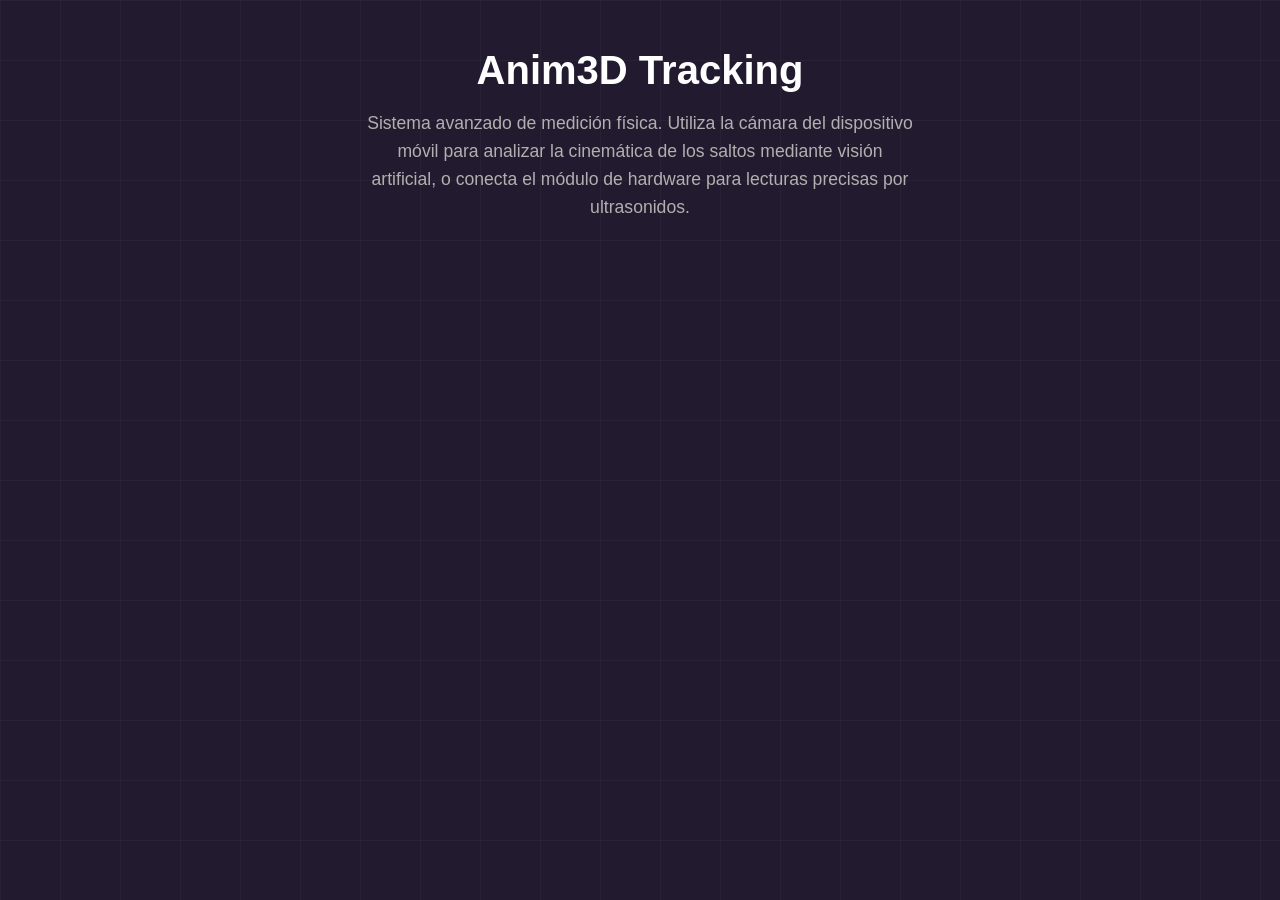
==== integration/web/index.html @ d130d987 "Merge pull request #11 from Dieguuo/gestor-video-alertas Funcionalidad gestor de vídeos, gráficas de" ====
<!DOCTYPE html>
<html lang="es">
<head>
    <meta charset="UTF-8">
    <meta name="viewport" content="width=device-width, initial-scale=1.0">
    <title>Body Tracking - Inicio</title>
    <link rel="stylesheet" href="css/style.css">
</head>
<body>
    <header class="hero">
        <h1>Anim3D Tracking</h1>
        <p>Sistema avanzado de medición física. Utiliza la cámara del dispositivo móvil para analizar la cinemática de los saltos mediante visión artificial, o conecta el módulo de hardware para lecturas precisas por ultrasonidos.</p>
    </header>

    <main class="modules-container">
        <a href="salto.html" class="module-card hidden" id="card-salto">
            <div class="card-content">
                <h2>Cámara / Salto</h2>
                <p>Calcula la distancia vertical y horizontal usando IA.</p>
            </div>
        </a>

        <a href="arduino.html" class="module-card hidden" id="card-arduino">
            <div class="card-content">
                <h2>Sensor Arduino</h2>
                <p>Medición por ultrasonidos en tiempo real.</p>
            </div>
        </a>

        <a href="videos.html" class="module-card hidden" id="card-videos">
            <div class="card-content">
                <h2>Biblioteca de vídeos</h2>
                <p>Reproduce y filtra vídeos guardados por usuario, con separación individual y comparativa.</p>
            </div>
        </a>
    </main>

    <script src="js/app.js"></script>
</body>
</html>
---- integration/web/css/style.css ----
/* Variables de color corporativos extraídos de la web Anim3D - Ajustado para ser más claro */
:root {
    --bg-dark: #221a2e; /* Fondo violeta oscuro más claro para mejor visibilidad */
    --results-sheet-bg: #2a2139; /* Fondo del panel de resultados ligeramente distinto */
    --purple-brand: #854cb5; /* Violeta corporativo de los botones */
    --text-light: #ffffff;
    --text-muted: #b0b0b0; /* Texto secundario ligeramente más claro */
    --grid-color: rgba(255, 255, 255, 0.03); /* Líneas de la cuadrícula */
}

* {
    margin: 0;
    padding: 0;
    box-sizing: border-box;
    font-family: 'Segoe UI', Roboto, Helvetica, Arial, sans-serif;
    -webkit-tap-highlight-color: transparent;
}

html, body {
    max-width: 100vw;
    overflow-x: hidden;
}

body {
    /* Fondo oscuro con el patrón de cuadrícula de la web original */
    background-color: var(--bg-dark);
    background-image: 
        linear-gradient(var(--grid-color) 1px, transparent 1px),
        linear-gradient(90deg, var(--grid-color) 1px, transparent 1px);
    background-size: 60px 60px;
    
    color: var(--text-light);
    min-height: 100vh;
    display: flex;
    flex-direction: column;
    align-items: center;
    overflow-x: hidden;
}

/* Cabecera (Descripción del proyecto) */
.hero {
    text-align: center;
    padding: 3rem 1.5rem;
    max-width: 600px;
    margin-bottom: 2rem;
}

.hero h1 {
    font-size: 2.5rem;
    margin-bottom: 1rem;
    color: var(--text-light);
}

.hero p {
    font-size: 1.1rem;
    line-height: 1.6;
    color: var(--text-muted);
}

/* Contenedor de las tarjetas */
.modules-container {
    display: flex;
    flex-direction: column;
    gap: 2rem;
    width: 100%;
    max-width: 500px;
    padding: 0 1.5rem 4rem 1.5rem;
}

/* Diseño de los botones tipo tarjeta */
.module-card {
    display: block;
    text-decoration: none;
    background: rgba(255, 255, 255, 0.03); /* Más transparente para que se vea la cuadrícula */
    backdrop-filter: blur(10px);
    border: 1px solid rgba(255, 255, 255, 0.08);
    border-radius: 20px;
    padding: 2rem;
    color: var(--text-light);
    box-shadow: 0 8px 32px rgba(0, 0, 0, 0.4);
    transition: transform 0.2s ease, box-shadow 0.2s ease, background 0.2s ease;
}

.module-card:active {
    transform: scale(0.96);
}

.module-card:hover {
    background: rgba(255, 255, 255, 0.06);
}

.card-content h2 {
    font-size: 1.5rem;
    margin-bottom: 0.5rem;
}

.card-content p {
    color: var(--text-muted);
    font-size: 0.95rem;
}

/* --- CLASES PARA LA ANIMACIÓN DE SCROLL --- */
.hidden {
    opacity: 0;
    transform: translateY(40px);
    transition: all 0.8s cubic-bezier(0.25, 0.46, 0.45, 0.94);
}

.show {
    opacity: 1;
    transform: translateY(0);
}

#card-arduino {
    transition-delay: 0.15s;
}

/* --- VISTA DE CÁMARA REDISEÑADA (salto.html) --- */

.salto-page {
    background-color: var(--bg-dark);
    background-image: 
        linear-gradient(var(--grid-color) 1px, transparent 1px),
        linear-gradient(90deg, var(--grid-color) 1px, transparent 1px);
    background-size: 60px 60px;
    min-height: 100vh;
    display: flex;
    flex-direction: column;
    padding: 0;
    margin: 0;
    overflow: hidden;
}

/* Cabecera inquebrantable */
.top-bar {
    display: flex;
    align-items: center;
    justify-content: flex-start;
    padding: 1.5rem 1rem;
    gap: 0.8rem;
    width: 100%;
}

.back-button {
    display: flex;
    align-items: center;
    gap: 0.4rem;
    color: var(--text-light);
    text-decoration: none;
    font-weight: bold;
    font-size: 1.1rem;
    flex-shrink: 0;
}

.header-title {
    font-size: 1.3rem;
    margin: 0;
    color: var(--text-light);
    overflow: hidden;
    text-overflow: ellipsis;
    white-space: nowrap;
    min-width: 0;
}

.toast-aviso {
    position: fixed;
    top: 14px;
    left: 50%;
    transform: translateX(-50%) translateY(-10px);
    z-index: 200;
    min-width: 240px;
    max-width: calc(100vw - 2rem);
    padding: 0.75rem 0.95rem;
    border-radius: 12px;
    color: #fff;
    font-size: 0.9rem;
    font-weight: 700;
    letter-spacing: 0.15px;
    opacity: 0;
    pointer-events: none;
    transition: opacity 0.25s ease, transform 0.25s ease;
    border: 1px solid rgba(255, 255, 255, 0.25);
    backdrop-filter: blur(6px);
}

.toast-aviso.show {
    opacity: 1;
    transform: translateX(-50%) translateY(0);
}

.toast-aviso.info {
    background: rgba(111, 56, 183, 0.92);
}

.toast-aviso.success {
    background: rgba(41, 168, 120, 0.92);
}

.toast-aviso.warn {
    background: rgba(196, 128, 40, 0.92);
}

.toast-aviso.error {
    background: rgba(190, 67, 67, 0.92);
}

.pre-camera-controls {
    width: 100%;
    max-width: 500px;
    padding: 0 1.5rem 0.65rem 1.5rem;
    display: grid;
    gap: 0.35rem;
}

.pre-camera-label {
    color: var(--text-muted);
    font-size: 0.82rem;
    letter-spacing: 0.2px;
}

/* El rectángulo de la cámara */
.camera-wrapper {
    position: relative;
    padding: 0 1.5rem;
    width: 100%;
    display: flex;
    justify-content: center;
    align-items: center;
}

#vista-camara {
    width: 100%;
    max-width: 500px;
    height: 45vh;
    background-color: #000;
    border-radius: 24px;
    object-fit: cover;
    box-shadow: 0 10px 30px rgba(0, 0, 0, 0.5);
    border: 1px solid rgba(255, 255, 255, 0.1);
}

.capture-strip {
    width: 100%;
    max-width: 500px;
    padding: 0.7rem 1.5rem 0 1.5rem;
    display: flex;
    flex-direction: column;
    gap: 0.8rem;
}

#canvas-esqueleto {
    position: absolute;
    top: 0;
    left: 0;
    width: 100%;
    height: 100%;
    pointer-events: none;
    z-index: 5;
}

#indicador-ia {
    position: absolute;
    top: 15px;
    left: 30px;
    z-index: 10;
    background: rgba(255, 165, 0, 0.8);
    color: #fff;
    padding: 6px 12px;
    border-radius: 20px;
    font-size: 14px;
    font-weight: bold;
    transition: all 0.3s ease;
}

.comparativa-progreso {
    position: absolute;
    top: 15px;
    right: 30px;
    z-index: 10;
    background: rgba(111, 56, 183, 0.9);
    color: #fff;
    padding: 6px 12px;
    border-radius: 20px;
    font-size: 13px;
    font-weight: 700;
    border: 1px solid rgba(203, 156, 255, 0.5);
}

.ia-lista {
    background: var(--purple-brand) !important;
}

/* Panel de controles */
.camera-hud {
    flex: 1;
    padding: 0.8rem 1.5rem 1.5rem 1.5rem;
    display: flex;
    flex-direction: column;
    gap: 1rem;
    align-items: center;
    width: 100%;
    max-width: 500px;
    margin: 0 auto;
    overflow-y: auto;
}

.user-panel {
    width: 100%;
    background: rgba(255, 255, 255, 0.03);
    border: 1px solid rgba(255, 255, 255, 0.1);
    border-radius: 18px;
    padding: 1rem;
    display: flex;
    flex-direction: column;
    gap: 0.75rem;
}

.analitica-panel {
    margin-top: 0.35rem;
    width: 100%;
    border: 1px solid rgba(203, 156, 255, 0.28);
    background: rgba(111, 56, 183, 0.08);
    border-radius: 14px;
    padding: 0.75rem;
    display: flex;
    flex-direction: column;
    gap: 0.7rem;
}

.analitica-header {
    display: flex;
    align-items: flex-start;
    justify-content: space-between;
    gap: 0.6rem;
    flex-wrap: wrap;
}

.analitica-tools {
    display: flex;
    align-items: center;
    gap: 0.5rem;
    flex-wrap: wrap;
    justify-content: flex-end;
    margin-left: auto;
}

.analitica-select {
    height: 34px;
    border-radius: 10px;
    padding: 0.35rem 0.45rem;
    font-size: 0.78rem;
    min-width: 150px;
    max-width: 100%;
}

.analitica-titulo {
    font-size: 0.95rem;
    color: #d7b9f3;
    flex: 1 1 150px;
}

.analitica-refresh {
    height: 34px !important;
    width: auto !important;
    min-width: 110px;
    border-radius: 10px;
    font-size: 0.83rem !important;
}

.fatiga-alerta {
    border-radius: 10px;
    border: 1px solid rgba(248, 118, 135, 0.55);
    background: rgba(187, 62, 77, 0.2);
    color: #ffc3cc;
    font-size: 0.84rem;
    line-height: 1.35;
    padding: 0.6rem 0.65rem;
}

.alertas-tendencia {
    border-radius: 10px;
    border: 1px solid rgba(255, 214, 102, 0.45);
    background: rgba(196, 128, 40, 0.2);
    color: #ffe4b5;
    font-size: 0.82rem;
    line-height: 1.35;
    padding: 0.55rem 0.65rem;
    text-align: left;
}

.analitica-metricas {
    display: grid;
    grid-template-columns: 1fr 1fr;
    gap: 0.45rem;
}

.metrica-item {
    display: flex;
    flex-direction: column;
    gap: 0.15rem;
    border: 1px solid rgba(255, 255, 255, 0.12);
    border-radius: 10px;
    background: rgba(255, 255, 255, 0.04);
    padding: 0.5rem 0.55rem;
}

.metrica-label {
    font-size: 0.73rem;
    color: var(--text-muted);
    text-transform: uppercase;
    letter-spacing: 0.35px;
}

.metrica-item strong {
    font-size: 0.92rem;
    color: #ffffff;
}

.analitica-avanzada-grid {
    display: grid;
    grid-template-columns: 1fr 1fr;
    gap: 0.55rem;
}

.metrica-item-wide {
    min-height: 88px;
    border-radius: 12px;
    border: 1px solid rgba(203, 156, 255, 0.26);
    background:
        linear-gradient(165deg, rgba(255, 255, 255, 0.05) 0%, rgba(111, 56, 183, 0.18) 100%);
    box-shadow: inset 0 1px 0 rgba(255, 255, 255, 0.06);
}

.metrica-item-wide strong {
    font-size: 0.82rem;
    line-height: 1.35;
    color: #f6eeff;
    white-space: pre-line;
}

.analitica-avanzada-grid .metrica-item-wide:nth-child(1) {
    border-color: rgba(89, 255, 199, 0.38);
}

.analitica-avanzada-grid .metrica-item-wide:nth-child(2) {
    border-color: rgba(255, 214, 102, 0.4);
}

.analitica-avanzada-grid .metrica-item-wide:nth-child(3) {
    border-color: rgba(248, 118, 135, 0.4);
}

.analitica-avanzada-grid .metrica-item-wide:nth-child(4) {
    border-color: rgba(203, 156, 255, 0.4);
}

.analitica-avanzada-grid .metrica-item-wide:nth-child(5) {
    border-color: rgba(157, 192, 255, 0.45);
}

.analitica-avanzada-grid .metrica-item-wide:nth-child(6) {
    border-color: rgba(255, 179, 102, 0.4);
}

.analitica-grafica-title {
    font-size: 0.8rem;
    color: #d8c3ef;
    margin: 0 0 0.35rem 0.1rem;
    letter-spacing: 0.2px;
}

.analitica-grafica-wrap-advanced {
    min-height: 230px;
}

.analitica-empty-text {
    margin: 0.45rem 0.1rem 0.2rem 0.1rem;
    font-size: 0.82rem;
    color: #d4bfdc;
    line-height: 1.35;
}

.analitica-grafica-wrap {
    width: 100%;
    border: 1px solid rgba(255, 255, 255, 0.12);
    border-radius: 12px;
    background: rgba(0, 0, 0, 0.18);
    padding: 0.45rem;
    height: 220px;
    min-height: 220px;
    max-height: 220px;
    overflow: hidden;
    display: grid;
    grid-template-rows: auto 1fr auto;
    align-items: stretch;
}

.analitica-grafica-wrap canvas {
    display: block;
    width: 100% !important;
    height: 100% !important;
    min-height: 0;
    max-height: 100% !important;
}

#wrap-grafica-tendencia,
#wrap-grafica-asimetria,
#wrap-grafica-corr-peso-potencia,
#wrap-grafica-corr-asim-estabilidad {
    height: 220px !important;
    min-height: 220px !important;
    max-height: 220px !important;
    overflow: hidden !important;
}

#wrap-grafica-tendencia canvas,
#wrap-grafica-asimetria canvas,
#wrap-grafica-corr-peso-potencia canvas,
#wrap-grafica-corr-asim-estabilidad canvas {
    width: 100% !important;
    height: 100% !important;
    max-height: 100% !important;
}

@media (max-width: 430px) {
    .analitica-tools {
        justify-content: flex-start;
        width: 100%;
        margin-left: 0;
    }

    .analitica-select {
        flex: 1 1 100%;
        min-width: 100%;
    }

    .analitica-refresh {
        flex: 0 0 auto;
    }

    .analitica-avanzada-grid {
        grid-template-columns: 1fr;
    }
}

.panel-title {
    font-size: 1rem;
    color: var(--text-light);
}

.biblioteca-link {
    display: flex;
    align-items: center;
    justify-content: center;
    text-decoration: none;
    font-size: 0.9rem !important;
    height: 40px !important;
    border-radius: 10px !important;
}

.form-inline-usuario {
    display: grid;
    grid-template-columns: 1fr;
    gap: 0.5rem;
}

.tabla-usuarios-wrapper {
    max-height: 220px;
    overflow-y: auto;
    border: 1px solid rgba(255, 255, 255, 0.12);
    border-radius: 12px;
    background: rgba(0, 0, 0, 0.15);
}

.tabla-usuarios {
    width: 100%;
    border-collapse: collapse;
    table-layout: fixed;
}

.tabla-usuarios thead th {
    position: sticky;
    top: 0;
    background: #2f2540;
    z-index: 2;
    font-size: 0.8rem;
    letter-spacing: 0.3px;
    color: #d8c6ea;
    text-align: left;
    padding: 0.55rem 0.6rem;
    border-bottom: 1px solid rgba(255, 255, 255, 0.15);
}

.tabla-usuarios thead th:last-child,
.tabla-usuarios td:last-child {
    text-align: left;
    width: auto;
}

.tabla-usuarios td {
    padding: 0.55rem 0.6rem;
    font-size: 0.88rem;
    color: var(--text-light);
    border-bottom: 1px solid rgba(255, 255, 255, 0.08);
    white-space: nowrap;
    overflow: hidden;
    text-overflow: ellipsis;
}

.tabla-usuarios tr {
    cursor: pointer;
    transition: background 0.2s ease;
}

.tabla-usuarios tr:hover {
    background: rgba(255, 255, 255, 0.06);
}

.tabla-usuarios tr.activo {
    background: rgba(156, 92, 212, 0.35);
}



.crud-action-row {
    width: 100%;
    display: flex;
    flex-direction: column;
    gap: 0.6rem;
}

.crud-action-row > button:first-child {
    width: 100%;
}

.crud-secondary-row {
    display: flex;
    gap: 0.6rem;
    width: 100%;
}

.crud-secondary-row button {
    flex: 1;
    width: 100% !important;
}

/* 1. Estructura compartida (mismo tamano, borde y fuente) */
.sensor-btn.secondary-btn,
.sensor-btn.danger-btn {
    height: 40px !important;
    font-size: 0.9rem !important;
    padding: 0 1rem !important;
    box-shadow: none !important;
    border-radius: 8px !important;
    cursor: pointer !important;
    transition: background 0.2s ease !important;
}

/* 2. Colores exclusivos del boton Editar (Gris translucido) */
.sensor-btn.secondary-btn {
    background: rgba(255, 255, 255, 0.08) !important;
    border: 1px solid rgba(255, 255, 255, 0.2) !important;
    color: var(--text-light) !important;
}

.sensor-btn.secondary-btn:hover {
    background: rgba(255, 255, 255, 0.15) !important;
}

/* 3. Colores exclusivos del boton Eliminar (Rojo translucido) */
.sensor-btn.danger-btn {
    background: rgba(187, 62, 77, 0.2) !important;
    border: 1px solid rgba(248, 118, 135, 0.55) !important;
    color: #f87687 !important;
}

.sensor-btn.danger-btn:hover {
    background: rgba(187, 62, 77, 0.35) !important;
}

.ghost-btn {
    background: transparent;
    border: 1px dashed rgba(255, 255, 255, 0.35);
}

.ghost-btn:hover {
    background: rgba(255, 255, 255, 0.08);
}

.config-panel {
    display: flex;
    gap: 0.5rem;
    width: 100%;
}

.record-choice {
    width: 100%;
    display: flex;
    flex-direction: column;
    gap: 0.35rem;
    font-size: 0.9rem;
    color: var(--text-muted);
    border: 1px solid rgba(133, 76, 181, 0.35);
    background: rgba(133, 76, 181, 0.08);
    border-radius: 14px;
    padding: 0.7rem 0.8rem;
}

.choice-label {
    color: var(--text-light);
    font-weight: 600;
}

.record-choice label {
    display: flex;
    gap: 0.5rem;
    align-items: center;
}

/* Inputs modo oscuro - Ajustado para fondo más claro */
.modern-input {
    flex: 1;
    min-width: 0;
    padding: 0.8rem;
    border-radius: 14px;
    border: 1px solid rgba(255, 255, 255, 0.1);
    background: rgba(255, 255, 255, 0.05); /* Fondo input más claro que el body */
    color: var(--text-light);
    font-weight: 600;
    font-size: 0.95rem;
    outline: none;
    height: 54px;
}

.modern-input::placeholder {
    color: rgba(255, 255, 255, 0.4);
}

/* Para que las opciones del select se vean bien */
.modern-input option {
    background: var(--bg-dark);
    color: var(--text-light);
}

.controls {
    display: flex;
    flex-direction: column;
    align-items: center;
    width: 100%;
    gap: 1rem;
}

/* Botón principal corporativo */
.record-btn {
    display: flex;
    align-items: center;
    justify-content: center;
    width: 100%;
    height: 60px;
    border-radius: 30px;
    border: none;
    background: var(--purple-brand);
    color: white;
    font-size: 1.2rem;
    font-weight: bold;
    box-shadow: 0 4px 20px rgba(133, 76, 181, 0.4);
    transition: all 0.3s ease;
}

.primary-capture-btn {
    height: 64px;
    border-radius: 16px;
    border: 2px solid #cb9cff;
    background: linear-gradient(180deg, #8b4ed1 0%, #6f38b7 100%);
    font-size: 1.05rem;
    letter-spacing: 0.2px;
    box-shadow: 0 8px 22px rgba(133, 76, 181, 0.45);
}

.record-btn.recording {
    background: #9b5cd4; /* Un tono más claro al activar */
    animation: pulse 1.5s infinite;
}

@keyframes pulse {
    0% { transform: scale(1); box-shadow: 0 0 0 0 rgba(133, 76, 181, 0.7); }
    70% { transform: scale(1.02); box-shadow: 0 0 0 15px rgba(133, 76, 181, 0); }
    100% { transform: scale(1); box-shadow: 0 0 0 0 rgba(133, 76, 181, 0); }
}

/* Botón de subida estético */
.upload-container {
    position: relative;
    display: flex;
    flex-direction: column;
    align-items: center;
    width: 100%;
    gap: 0.5rem;
}

.upload-separator-only {
    margin-top: 0.15rem;
    margin-bottom: 0.3rem;
}

.divider {
    color: rgba(255, 255, 255, 0.3);
    font-size: 0.8rem;
    letter-spacing: 2px;
}

.upload-btn-visual {
    width: 100%;
    text-align: center;
    background: rgba(255, 255, 255, 0.05);
    border: 1px solid rgba(255, 255, 255, 0.15);
    border-radius: 30px;
    padding: 1rem;
    color: var(--text-light);
    font-weight: bold;
    height: 54px;
    display: flex;
    align-items: center;
    justify-content: center;
}

.input-transparente {
    position: absolute;
    bottom: 0;
    left: 0;
    width: 100%;
    height: 54px;
    opacity: 0;
    z-index: 10;
}

/* --- PANEL DE RESULTADOS MODO OSCURO - Fondo ajustado --- */
.results-sheet {
    position: fixed;
    bottom: 0;
    left: 0;
    width: 100%;
    height: 80vh;
    background: var(--results-sheet-bg); /* Fondo violeta oscuro ajustado */
    border-top: 1px solid rgba(255, 255, 255, 0.1);
    border-radius: 40px 40px 0 0;
    padding: 2.5rem 2rem;
    z-index: 100;
    display: flex;
    flex-direction: column;
    align-items: center;
    transform: translateY(100%);
    transition: transform 0.5s cubic-bezier(0.2, 0.8, 0.2, 1);
    box-shadow: 0 -15px 40px rgba(0,0,0,0.8);
    overflow-y: auto;
}

.results-sheet.show {
    transform: translateY(0);
}

.results-content {
    width: 100%;
    max-width: 400px;
    text-align: center;
    display: flex;
    flex-direction: column;
    align-items: stretch;
    min-height: 100%;
    padding-bottom: 1.1rem;
}

#distancia-resultado {
    font-size: 4.5rem;
    margin: 0;
    color: var(--text-light);
    font-weight: 900;
}

.results-subtitle {
    color: var(--purple-brand);
    font-size: 1.1rem;
    margin-bottom: 2rem;
    font-weight: bold;
}

.comparativa-resumen {
    width: 100%;
    text-align: left;
    background: rgba(255, 255, 255, 0.04);
    border: 1px solid rgba(255, 255, 255, 0.1);
    border-radius: 16px;
    padding: 1rem;
    margin-bottom: 1.3rem;
}

.comparativa-resumen p {
    color: var(--text-light);
    line-height: 1.45;
    margin-bottom: 0.5rem;
}

.comparativa-resumen ul {
    margin: 0.4rem 0 0.9rem 1.1rem;
    color: var(--text-light);
}

.comparativa-resumen li {
    margin-bottom: 0.3rem;
}

.comparativa-alias,
.comparativa-tipo {
    color: #c897ff;
    font-weight: 800;
}

.comparativa-media {
    color: #59ffc7;
    font-weight: 900;
}

/* Cuadrícula de datos técnicos modo oscuro */
.technical-data-grid {
    display: grid;
    grid-template-columns: 1fr 1fr;
    gap: 1rem;
    width: 100%;
    margin-bottom: 0.9rem;
}

.data-box {
    background: rgba(255, 255, 255, 0.04);
    border: 1px solid rgba(255, 255, 255, 0.08);
    padding: 1rem;
    border-radius: 16px;
    display: flex;
    flex-direction: column;
    gap: 0.3rem;
}

.data-label {
    color: var(--text-muted);
    font-size: 0.85rem;
    text-transform: uppercase;
    letter-spacing: 1px;
}

.data-value {
    color: var(--text-light);
    font-size: 1.2rem;
    font-weight: bold;
}

.clasificacion-salto {
    width: 100%;
    border: 1px solid rgba(89, 255, 199, 0.35);
    background: rgba(89, 255, 199, 0.12);
    color: #b9ffe8;
    border-radius: 12px;
    padding: 0.6rem 0.75rem;
    margin-top: 0.75rem;
    margin-bottom: 0.75rem;
    text-align: left;
    font-weight: 700;
    font-size: 0.92rem;
}

.insights-panel {
    width: 100%;
    text-align: left;
    border: 1px solid rgba(255, 255, 255, 0.12);
    border-radius: 12px;
    background: rgba(255, 255, 255, 0.03);
    padding: 0.75rem;
    margin-bottom: 0.75rem;
}

.insights-title {
    font-size: 0.9rem;
    color: #d7b9f3;
    margin-bottom: 0.4rem;
}

.insights-list {
    margin: 0;
    padding-left: 1.1rem;
    display: grid;
    gap: 0.35rem;
}

.insights-list li {
    color: #f1ecf8;
    font-size: 0.86rem;
    line-height: 1.35;
}

.primary-btn-large {
    width: 100%;
    padding: 1.2rem;
    border-radius: 30px;
    border: none;
    background: var(--purple-brand);
    color: white;
    font-size: 1.2rem;
    font-weight: bold;
    margin-top: 1rem;
    margin-bottom: 0.6rem;
    box-shadow: 0 8px 20px rgba(133, 76, 181, 0.3);
    cursor: pointer;
}

/* ═══════════════════════════════════════════════
   VISTA DEL SENSOR (arduino.html)
   ═══════════════════════════════════════════════ */

.sensor-page {
    background-color: var(--bg-dark);
    background-image: 
        linear-gradient(var(--grid-color) 1px, transparent 1px),
        linear-gradient(90deg, var(--grid-color) 1px, transparent 1px);
    background-size: 60px 60px;
    min-height: 100vh;
    display: flex;
    flex-direction: column;
    padding: 0;
    margin: 0;
}

.sensor-wrapper {
    flex: 1;
    display: flex;
    justify-content: center;
    align-items: center;
    padding: 0 1.5rem;
}

.sensor-display {
    width: 100%;
    max-width: 400px;
    background: rgba(255, 255, 255, 0.03);
    backdrop-filter: blur(14px);
    border: 1px solid rgba(255, 255, 255, 0.1);
    border-radius: 32px;
    padding: 2.5rem 2rem;
    text-align: center;
    box-shadow: 0 12px 40px rgba(0, 0, 0, 0.5);
}

.estado-badge {
    display: inline-flex;
    align-items: center;
    gap: 0.5rem;
    padding: 0.4rem 1rem;
    border-radius: 20px;
    font-size: 0.85rem;
    font-weight: 600;
    margin-bottom: 1.5rem;
}

/* Colores de estado adaptados al modo oscuro */
.estado-badge.conectado {
    background: rgba(133, 76, 181, 0.2);
    color: #b580e2;
}

.estado-badge.desconectado {
    background: rgba(255, 255, 255, 0.1);
    color: var(--text-muted);
}

.estado-dot {
    width: 8px;
    height: 8px;
    border-radius: 50%;
}

.conectado .estado-dot { background: #b580e2; }
.desconectado .estado-dot { background: var(--text-muted); }

.display-label {
    color: var(--text-muted);
    font-size: 0.95rem;
    margin-bottom: 0.5rem;
    text-transform: uppercase;
    letter-spacing: 1px;
}

.display-value {
    font-size: 4rem;
    font-weight: 900;
    margin: 0.5rem 0 1rem;
    color: var(--text-light);
}

.display-timestamp {
    color: rgba(255, 255, 255, 0.4);
    font-size: 0.85rem;
}

/* Controles del sensor corporativos */
.sensor-hud {
    padding: 1.5rem;
    display: flex;
    flex-direction: column;
    align-items: center;
    gap: 0.8rem;
    width: 100%;
    max-width: 500px;
    margin: 0 auto;
    padding-bottom: 3rem;
}

.sensor-btn {
    width: 100%;
    height: 60px;
    border-radius: 30px;
    border: none;
    background: var(--purple-brand);
    color: white;
    font-size: 1.2rem;
    font-weight: bold;
    box-shadow: 0 4px 15px rgba(133, 76, 181, 0.4);
    transition: all 0.3s ease;
    cursor: pointer;
}

.sensor-btn.activo {
    background: transparent;
    border: 2px solid var(--purple-brand);
    color: var(--purple-brand);
    box-shadow: none;
}

.sensor-nota {
    color: rgba(255, 255, 255, 0.4);
    font-size: 0.8rem;
    text-align: center;
}

/* ═══════════════════════════════════════════════
   BIBLIOTECA DE VIDEOS (videos.html)
   ═══════════════════════════════════════════════ */

.videos-page {
    background-color: var(--bg-dark);
    background-image:
        linear-gradient(var(--grid-color) 1px, transparent 1px),
        linear-gradient(90deg, var(--grid-color) 1px, transparent 1px);
    background-size: 60px 60px;
    min-height: 100vh;
    display: flex;
    flex-direction: column;
    margin: 0;
}

.videos-layout {
    width: 100%;
    max-width: 1150px;
    margin: 0 auto;
    padding: 0 1rem 2rem 1rem;
    display: flex;
    flex-direction: column;
    gap: 1rem;
}

.videos-filtros {
    display: grid;
    gap: 0.45rem;
    padding: 0.9rem;
    border: 1px solid rgba(255, 255, 255, 0.12);
    border-radius: 14px;
    background: rgba(255, 255, 255, 0.03);
}

.videos-seccion {
    width: 100%;
    padding: 0.9rem;
    border: 1px solid rgba(255, 255, 255, 0.12);
    border-radius: 14px;
    background: rgba(255, 255, 255, 0.03);
    display: flex;
    flex-direction: column;
    gap: 0.75rem;
}

.videos-grid {
    display: grid;
    grid-template-columns: repeat(auto-fit, minmax(250px, 1fr));
    gap: 0.75rem;
}

.video-card {
    border: 1px solid rgba(203, 156, 255, 0.22);
    border-radius: 12px;
    background: rgba(111, 56, 183, 0.08);
    padding: 0.7rem;
    display: flex;
    flex-direction: column;
    gap: 0.55rem;
}

.video-card-header {
    display: flex;
    flex-direction: column;
    gap: 0.2rem;
}

.video-card-title {
    font-size: 0.9rem;
    color: #ffffff;
    font-weight: 700;
}

.video-player {
    width: 100%;
    border-radius: 10px;
    background: #000;
}

.video-controls-row {
    display: grid;
    grid-template-columns: repeat(3, 1fr);
    gap: 0.4rem;
}

.video-mini-btn {
    height: 34px !important;
    width: 100% !important;
    border-radius: 8px;
    font-size: 0.78rem !important;
}

.comparativa-card {
    border: 1px solid rgba(89, 255, 199, 0.2);
    border-radius: 12px;
    background: rgba(89, 255, 199, 0.06);
    padding: 0.75rem;
    display: flex;
    flex-direction: column;
    gap: 0.6rem;
}

.comparativa-card-title {
    font-size: 0.98rem;
    color: #d9fff2;
}

.comparativa-videos-grid {
    display: grid;
    grid-template-columns: repeat(auto-fit, minmax(240px, 1fr));
    gap: 0.65rem;
}
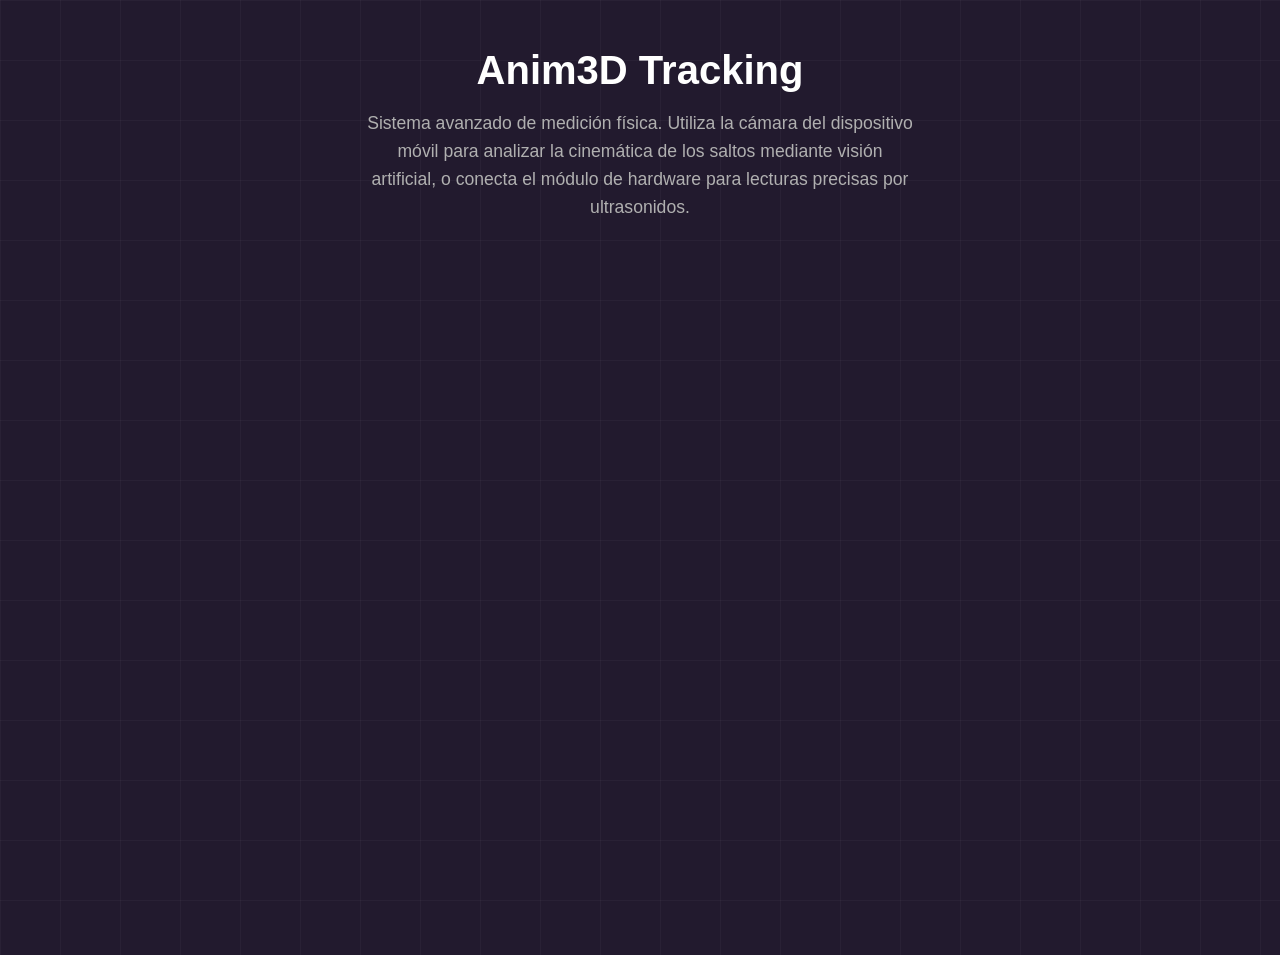
==== commit 32ceead1: "Creacción del modulo futbol. Datos basicos, subir video, resultados del golpeo" ====
--- a/integration/web/index.html
+++ b/integration/web/index.html
@@ -20,6 +20,13 @@
             </div>
         </a>
 
+        <a href="futbol.html" class="module-card hidden" id="card-futbol">
+            <div class="card-content">
+                <h2>Cámara / Fútbol</h2>
+                <p>Analiza la técnica de golpeo de balón con visión artificial.</p>
+            </div>
+        </a>
+
         <a href="arduino.html" class="module-card hidden" id="card-arduino">
             <div class="card-content">
                 <h2>Sensor Arduino</h2>
--- a/integration/web/css/style.css
+++ b/integration/web/css/style.css
@@ -113,6 +113,14 @@
 
 #card-arduino {
     transition-delay: 0.15s;
+}
+
+#card-futbol {
+    transition-delay: 0.1s;
+}
+
+#card-videos {
+    transition-delay: 0.2s;
 }
 
 /* --- VISTA DE CÁMARA REDISEÑADA (salto.html) --- */
@@ -1139,6 +1147,304 @@
 }
 
 /* ═══════════════════════════════════════════════
+   PANELES DE ANÁLISIS AVANZADO (Fases 6-8)
+   ═══════════════════════════════════════════════ */
+
+.results-content {
+    overflow-y: auto;
+}
+
+.analisis-panel {
+    width: 100%;
+    background: rgba(255, 255, 255, 0.03);
+    border: 1px solid rgba(255, 255, 255, 0.1);
+    border-radius: 16px;
+    padding: 1rem;
+    margin-top: 1rem;
+}
+
+.analisis-panel-titulo {
+    font-size: 0.95rem;
+    color: #cb9cff;
+    font-weight: 700;
+    text-transform: uppercase;
+    letter-spacing: 0.5px;
+    margin-bottom: 0.75rem;
+}
+
+.alerta-biomecanica {
+    margin-top: 0.6rem;
+    border-radius: 10px;
+    border: 1px solid rgba(248, 118, 135, 0.55);
+    background: rgba(187, 62, 77, 0.2);
+    color: #ffc3cc;
+    font-size: 0.82rem;
+    line-height: 1.35;
+    padding: 0.5rem 0.6rem;
+}
+
+/* Timeline del salto */
+.timeline-barra {
+    display: flex;
+    width: 100%;
+    height: 32px;
+    border-radius: 8px;
+    overflow: hidden;
+    position: relative;
+    border: 1px solid rgba(255, 255, 255, 0.12);
+}
+
+.timeline-segmento {
+    display: flex;
+    align-items: center;
+    justify-content: center;
+    color: #000;
+    font-size: 0.65rem;
+    font-weight: 700;
+    cursor: pointer;
+    transition: filter 0.2s;
+    text-transform: uppercase;
+    letter-spacing: 0.3px;
+    min-width: 24px;
+}
+
+.timeline-segmento:hover {
+    filter: brightness(1.25);
+}
+
+.timeline-marcador {
+    position: absolute;
+    top: -2px;
+    font-size: 1rem;
+    transform: translateX(-50%);
+    pointer-events: none;
+    text-shadow: 0 1px 3px rgba(0,0,0,0.7);
+}
+
+.timeline-detalle {
+    color: var(--text-muted);
+    font-size: 0.8rem;
+    margin-top: 0.4rem;
+    text-align: center;
+    min-height: 1.1em;
+}
+
+/* Gráficas de curvas articulares */
+.grafica-wrap {
+    width: 100%;
+    height: 200px;
+    border: 1px solid rgba(255, 255, 255, 0.1);
+    border-radius: 12px;
+    background: rgba(0, 0, 0, 0.18);
+    padding: 0.4rem;
+    margin-top: 0.6rem;
+}
+
+.grafica-wrap canvas {
+    width: 100% !important;
+}
+
+.landmarks-controls {
+    display: grid;
+    gap: 0.55rem;
+}
+
+.landmarks-frame-head {
+    display: flex;
+    justify-content: space-between;
+    align-items: center;
+    color: #d8c6ea;
+    font-size: 0.82rem;
+}
+
+#landmarks-slider {
+    width: 100%;
+}
+
+.landmarks-switch {
+    display: grid;
+    grid-template-columns: 1fr 1fr;
+    gap: 0.5rem;
+}
+
+.landmarks-switch-btn {
+    height: 36px !important;
+    font-size: 0.82rem !important;
+    border-radius: 10px !important;
+}
+
+.landmarks-switch-btn.active {
+    border-color: rgba(89, 255, 199, 0.6) !important;
+    background: rgba(89, 255, 199, 0.16) !important;
+    color: #b9ffe8 !important;
+}
+
+.landmarks-canvas,
+.landmarks-view-3d {
+    width: 100%;
+    height: 260px;
+    margin-top: 0.65rem;
+    border: 1px solid rgba(255, 255, 255, 0.16);
+    border-radius: 12px;
+    background: radial-gradient(circle at 30% 20%, rgba(111, 56, 183, 0.35), rgba(20, 16, 28, 0.92));
+}
+
+.landmarks-view-3d {
+    overflow: hidden;
+    position: relative;
+}
+
+/* Paso 4 — Controles de animación */
+.landmarks-anim-controls {
+    display: flex;
+    align-items: center;
+    gap: 0.5rem;
+}
+
+.landmarks-anim-btn {
+    width: 44px !important;
+    height: 34px !important;
+    font-size: 0.85rem !important;
+    padding: 0 !important;
+    border-radius: 8px !important;
+    flex-shrink: 0;
+}
+
+.landmarks-fase-label {
+    font-size: 0.78rem;
+    color: #b9ffe8;
+    margin-left: auto;
+    white-space: nowrap;
+    overflow: hidden;
+    text-overflow: ellipsis;
+}
+
+/* Paso 5 — Overlay toggles */
+.landmarks-overlay-controls {
+    display: flex;
+    flex-wrap: wrap;
+    gap: 0.6rem;
+}
+
+.landmarks-overlay-toggle {
+    display: flex;
+    align-items: center;
+    gap: 0.3rem;
+    font-size: 0.78rem;
+    color: #d8c6ea;
+    cursor: pointer;
+    user-select: none;
+}
+
+.landmarks-overlay-toggle input[type="checkbox"] {
+    accent-color: #59ffc7;
+    width: 15px;
+    height: 15px;
+    cursor: pointer;
+}
+
+/* Paso 5 — Panel de métricas sincronizadas */
+.landmarks-metricas-panel {
+    display: grid;
+    grid-template-columns: repeat(3, 1fr);
+    gap: 0.5rem;
+    margin-top: 0.6rem;
+    padding: 0.55rem 0.7rem;
+    border-radius: 10px;
+    background: rgba(0, 0, 0, 0.25);
+    border: 1px solid rgba(255, 255, 255, 0.1);
+}
+
+.landmarks-metrica {
+    display: flex;
+    flex-direction: column;
+    align-items: center;
+    gap: 0.15rem;
+}
+
+.lm-label {
+    font-size: 0.7rem;
+    color: #a89aba;
+    text-transform: uppercase;
+    letter-spacing: 0.04em;
+}
+
+.lm-valor {
+    font-size: 0.92rem;
+    font-weight: 600;
+    color: #eee;
+}
+
+/* Paso 6 — Comparativa de saltos */
+.landmarks-comparar-wrap {
+    display: flex;
+    align-items: center;
+    gap: 0.5rem;
+}
+
+.landmarks-comparar-wrap label {
+    color: #d8c6ea;
+    font-size: 0.82rem;
+    white-space: nowrap;
+}
+
+.landmarks-comparar-wrap select {
+    flex: 1;
+    min-width: 120px;
+    padding: 0.3rem 0.45rem;
+    border-radius: 8px;
+    border: 1px solid rgba(255, 255, 255, 0.18);
+    background: rgba(0, 0, 0, 0.3);
+    color: #eee;
+    font-size: 0.82rem;
+}
+
+/* Esqueleto fantasma de comparación (opacidad reducida) */
+.landmarks-canvas-ghost {
+    opacity: 0.45;
+}
+
+/* Selector de comparación de saltos (Fase 8.2) */
+#comparar-salto-wrap {
+    display: none;
+    align-items: center;
+    gap: 0.5rem;
+    margin-top: 0.8rem;
+    flex-wrap: wrap;
+}
+
+#comparar-salto-wrap label {
+    color: var(--text-muted);
+    font-size: 0.85rem;
+    white-space: nowrap;
+}
+
+#select-salto-comparar {
+    flex: 1;
+    min-width: 180px;
+    padding: 0.35rem 0.5rem;
+    border-radius: 8px;
+    border: 1px solid rgba(255, 255, 255, 0.18);
+    background: rgba(0, 0, 0, 0.3);
+    color: var(--text-light);
+    font-size: 0.82rem;
+}
+
+#btn-quitar-comparacion {
+    display: none;
+    background: transparent;
+    border: 1px solid rgba(255, 255, 255, 0.2);
+    color: #ff6666;
+    border-radius: 6px;
+    padding: 0.25rem 0.55rem;
+    cursor: pointer;
+    font-size: 0.9rem;
+}
+#btn-quitar-comparacion:hover {
+    background: rgba(255, 102, 102, 0.15);
+}
+
+/* ═══════════════════════════════════════════════
    BIBLIOTECA DE VIDEOS (videos.html)
    ═══════════════════════════════════════════════ */
 
